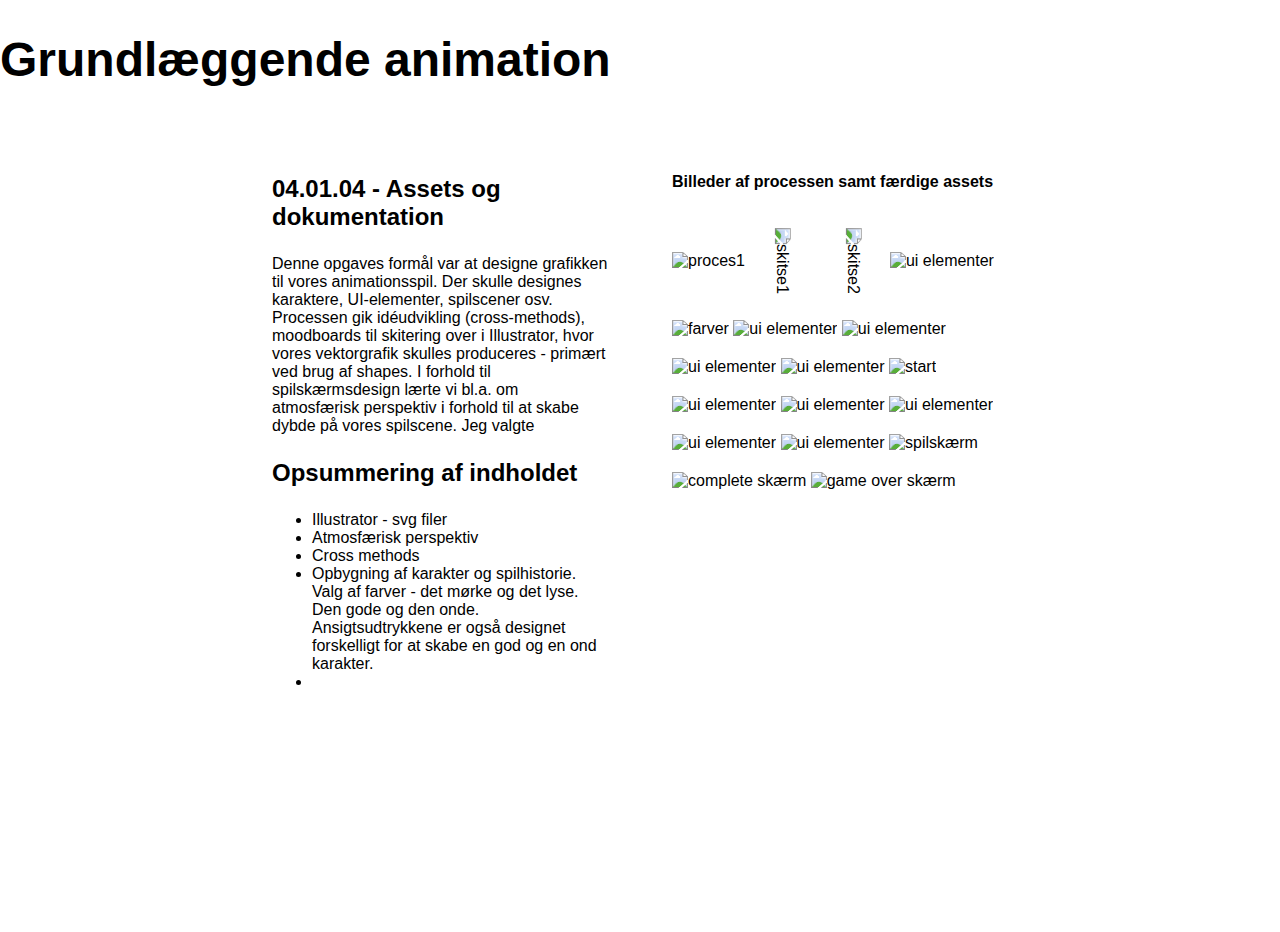
==== asset.html @ b2cdda43 "indhold og billeder på asset.html tilføjet" ====
<!DOCTYPE html>
<html lang="da">

<head>
    <meta charset="utf-8">
    <meta name="viewport" content="width=device-width, initial-scale=1.0">
    <title>Assetliste</title>
    <link rel="stylesheet" href="style.css">
    <meta name="robots" content="noindex">


</head>
<h1>Grundlæggende animation</h1>
<section id="asset">
    <div class="wrapper">

        <div class="col_txt">
            <h3>04.01.04 - Assets og dokumentation</h3>

            <p>Denne opgaves formål var at designe grafikken til vores animationsspil. Der skulle designes karaktere, UI-elementer, spilscener osv.
                Processen gik idéudvikling (cross-methods), moodboards til skitering over i Illustrator, hvor vores vektorgrafik skulles produceres - primært ved brug af shapes.
                I forhold til spilskærmsdesign lærte vi bl.a. om atmosfærisk perspektiv i forhold til at skabe dybde på vores spilscene.
                Jeg valgte
            </p>

            <h3>Opsummering af indholdet</h3>
            <ul>
                <li>Illustrator - svg filer</li>
                <li>Atmosfærisk perspektiv</li>
                <li>Cross methods</li>
                <li>Opbygning af karakter og spilhistorie. Valg af farver - det mørke og det lyse. Den gode og den onde. Ansigtsudtrykkene er også designet forskelligt for at skabe en god og en ond karakter.</li>
                <li></li>
            </ul>

        </div>

        <div class="col_img">

            <h4>Billeder af processen samt færdige assets</h4>

            <img src="billeder_asset/proces_1_moodboard_png.png" alt="proces1">
            <img src="billeder_asset/proces_2_skitse_1.jpeg" alt="skitse1" class="rotate">
            <img src="billeder_asset/proces_3_skitse_2.jpeg" alt="skitse2" class="rotate">
            <img src="billeder_asset/proces_4_UI.png" alt="ui elementer">
            <img src="billeder_asset/farve_palette.png" alt="farver">
            <img src="billeder_asset/02_dk.svg" alt="ui elementer" class="mindst">
            <img src="billeder_asset/02_ru.svg" alt="ui elementer" class="mindst">
            <img src="billeder_asset/03_dk.svg" alt="ui elementer" class="mindst">
            <img src="billeder_asset/03_ru.svg" alt="ui elementer" class="mindst">

            <img src="billeder_asset/start.svg" alt="start" class="mindst">
            <img src="billeder_asset/spil_igen.svg" alt="ui elementer" class="mindst">
            <img src="billeder_asset/liv.svg" alt="ui elementer" class="mindst">
            <img src="billeder_asset/tid.svg" alt="ui elementer" class="mindst">
            <img src="billeder_asset/energi.svg" alt="ui elementer" class="mindst">

            <img src="billeder_asset/karakter-evolution.png" alt="ui elementer">



            <img src="billeder_asset/spilskaerm_komplet.png" alt="spilskærm">
            <img src="billeder_asset/completed.svg" alt="complete skærm">
            <img src="billeder_asset/game_over.svg" alt="game over skærm">






        </div>

    </div>

</section>


<body>
    <script src="script.js"></script>
</body>

</html>
---- style.css ----
/*******GENERELLE INDSTILLINGER START**********/

* {
    box-sizing: border-box;
}

body {
    margin: 0;
    width: 100vw;
    height: 100vh;
    font-family: Helvetica, Sans-Serif;
}

img {
    width: 100%;
}

h1 {
    font-family: 'Roboto Condensed', sans-serif;
    font-size: 3rem;
}

h2 {
    font-family: Helvetica, Sans-Serif;
    font-size: 5rem;
}

h3 {
    font-family: Helvetica, Sans-Serif;
    font-size: 1.5rem;
}

p {
    font-family: 'Roboto Condensed', sans-serif;
    /*
    font-size: 3rem;
    color: white;
*/
}


/* BILLED-klasser til dokumentations */
.mindst {
    width: 35%;
}

.lille {
    width: 50%;
}



/*******GENERELLE INDSTILLINGER SLUT**********/

/*******MENU INDSTILLINGER START**********/



/*******MENU INDSTILLINGER SLUT**********/


/*******INDEX INDSTILLINGER START**********/

#splash {
    width: 100vw;
    height: 100vh;
    background-image: url(billeder/splash.svg);
    background-size: cover;
    background-position: 70% 100%;
    background-repeat: no-repeat;
}

#header1 {
    position: absolute;
    color: #FFFFFF;
    top: 15vw;
    left: 23vw;
}

#header1 h1 {
    font-family: 'Roboto Condensed', sans-serif;
    font-size: 7.2rem;
    font-weight: 700;

}

#header2 {
    position: absolute;
    top: 110vw;
    left: 37vw;
    color: #e3e3e3;
}

#header2 h1 {
    font-family: 'Roboto Condensed', sans-serif;
    font-size: 4rem;
    text-align: right;
    font-weight: 400;


}

#header3 {
    position: absolute;
    color: #a9a9a9;
    top: 185vw;
    left: 20vw;
}

#header3 h1 {
    font-family: 'Roboto Condensed', sans-serif;
    font-size: 2rem;
    font-weight: 300;

}

@media only screen and (min-width: 1330px) {
    #splash {
        width: 100vw;
        height: 56.25vw;
        background-image: url(billeder/splash.svg);
        background-size: cover;
        background-position: 70% 100%;
        max-width: none;
        background-repeat: no-repeat;
    }

    #header1 {
        position: absolute;
        color: #ffffff;
        top: 4vw;
        left: 56vw;
    }


    #header2 {
        position: absolute;
        color: #e3e3e3;
        top: 28vw;
        left: 67vw;
    }


    #header3 {
        position: absolute;
        color: #a9a9a9;
        top: 47.5vw;
        left: 57vw;
    }

}

/*******INDEX INDSTILLINGER SLUT**********/

/*******PORTFOLIO INDSTILLINGER START**********/

#portfolio {
    background-image: url(billeder/splash.svg);
    background-repeat: repeat-y;
    background-position: 80% 100%;


}

.sectionwrapper {
    display: flex;
    flex-wrap: wrap;
}


#header_portfolio {
    position: relative;
    top: 10vw;
    left: 12vw;

}

#portfolio h1 {
    color: #ffffff;
    text-align: center;
    font-size: 4rem;


}

/*
.task {
    flex-grow: 1;
    flex-basis: 300px;
    background-color: #ffffff;

    margin: 10px 30px;
    border-radius: 10px;
    height: 300px;
    opacity: 0.8;
    overflow: hidden;
}
*/

#task1 {
    flex-grow: 1;
    flex-basis: 300px;
    margin: 10px 30px;
    border-radius: 10px;
    height: 300px;
    background-image: url(billeder/swiss_style.jpg);
    background-size: cover;
    background-repeat: no-repeat;
    background-position: 70% 100%;
    filter: grayscale(80%);
}

#task1:hover {
    filter: grayscale(0%);
}

#task2:hover {
    filter: grayscale(0%);
}

#task3:hover {
    filter: grayscale(0%);
}


#task2 {
    flex-grow: 1;
    flex-basis: 300px;
    margin: 10px 30px;
    border-radius: 10px;
    height: 300px;
    background-image: url(billeder/dataindsamling.jpg);
    background-size: cover;
    background-repeat: no-repeat;
    background-position: 70% 100%;
    filter: grayscale(80%);
}

#task3 {
    flex-grow: 1;
    flex-basis: 300px;
    margin: 10px 30px;
    border-radius: 10px;
    height: 300px;
    background-image: url(billeder/prototype2.jpeg);
    background-size: cover;
    background-repeat: no-repeat;
    background-position: 100% 10%;
    filter: grayscale(80%);

}

/*******PORTFOLIO INDSTILLINGER SLUT**********/

/*******SWISS INDSTILLINGER START**********/

.wrapper {
    display: flex;
    flex-wrap: wrap;
    justify-content: center;
}

.col_txt {
    flex-grow: 1;
    flex-basis: 300px;
    padding: 2rem;
    max-width: 400px;

}

.col_img {
    flex-grow: 1;
    flex-basis: 300px;
    padding: 2rem;
    max-width: 400px;
}

.col_img img {
    padding: 10px 0;
}

@media only screen and (min-width: 600px) {
    .col_img {
        max-height: 500px;
        overflow: scroll;
    }
}







/*******SWISS INDSTILLINGER SLUT**********/


/*******ANIMATIONER START**********/

.pulse {
    animation-name: pulse;
    animation-duration: 4s;
    animation-iteration-count: 1;
    animation-fill-mode: forwards;

}

@keyframes pulse {
    0% {
        transform: scale(1.2);
    }

    50% {
        transform: scale(0.8);


    }

    100% {
        transform: scale(1.2);
    }
}




/*******ANIMATIONER SLUT**********/


/*******DISPLAY PORTFOLIO START**********/

.sectionwrapper {
    display: flex;
    flex-wrap: wrap;
    justify-content: center;
}

.display_portfolio {
    width: 100%;
    padding: 15px 0px 15px 0px;
    border: solid black 3px;
    border-radius: 10px;
    margin-left: 10px;
    margin-right: 10px;
    margin-top: 20px;
    max-width: 300px;
    flex-grow: 1;
    flex-basis: 300px;
    background-color: #fff;

}

.display_portfolio p {
    margin: 0 0 0 5px;
}

.display_portfolio img {
    padding-left: 5px;
    padding-right: 5px;
    filter: grayscale(1);
}

.display_portfolio img:hover {
    filter: grayscale(0.1);
}

.portfolio_opgave p {
    text-align: center;
}


.rotate {
    transform: rotate(90deg);
    margin: 30px 0;
}


/*******DISPLAY PORTFOLIO SLUT**********/

/*******PROTOTYPE START**********/


/*******PROTOTYPE SLUT**********/
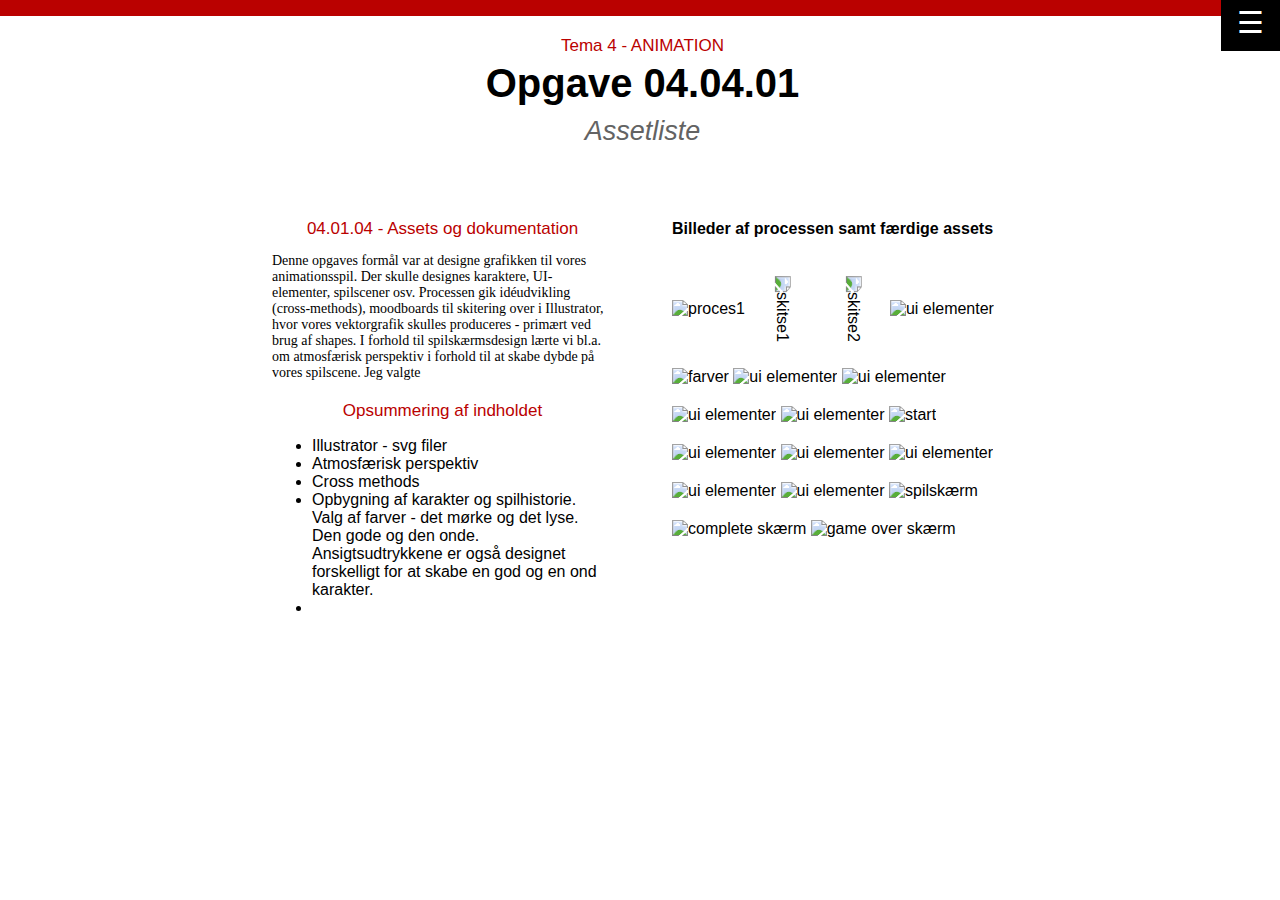
==== commit 3fffb23b: "alle html-sider validerer" ====
--- a/asset.html
+++ b/asset.html
@@ -10,71 +10,90 @@
 
 
 </head>
-<h1>Grundlæggende animation</h1>
-<section id="asset">
-    <div class="wrapper">
 
-        <div class="col_txt">
-            <h3>04.01.04 - Assets og dokumentation</h3>
+<body>
 
-            <p>Denne opgaves formål var at designe grafikken til vores animationsspil. Der skulle designes karaktere, UI-elementer, spilscener osv.
-                Processen gik idéudvikling (cross-methods), moodboards til skitering over i Illustrator, hvor vores vektorgrafik skulles produceres - primært ved brug af shapes.
-                I forhold til spilskærmsdesign lærte vi bl.a. om atmosfærisk perspektiv i forhold til at skabe dybde på vores spilscene.
-                Jeg valgte
-            </p>
+    <nav>
+        <div class="topnav">
+            <a href="index.html" class="active"></a>
+            <div id="myLinks">
+                <a href="index.html">Forside</a>
+                <a href="display_portfolio.html">Portfolio</a>
+                <a href="om.html">Om mig</a>
 
-            <h3>Opsummering af indholdet</h3>
-            <ul>
-                <li>Illustrator - svg filer</li>
-                <li>Atmosfærisk perspektiv</li>
-                <li>Cross methods</li>
-                <li>Opbygning af karakter og spilhistorie. Valg af farver - det mørke og det lyse. Den gode og den onde. Ansigtsudtrykkene er også designet forskelligt for at skabe en god og en ond karakter.</li>
-                <li></li>
-            </ul>
+            </div>
+            <a class="icon">☰
+            </a>
+        </div>
+    </nav>
 
-        </div>
+    <section id="asset">
+        <h3>Tema 4 - ANIMATION</h3>
+        <h1>Opgave 04.04.01</h1>
+        <h2>Assetliste</h2>
+        <div class="wrapper">
 
-        <div class="col_img">
+            <div class="col_txt">
+                <h3>04.01.04 - Assets og dokumentation</h3>
 
-            <h4>Billeder af processen samt færdige assets</h4>
+                <p>Denne opgaves formål var at designe grafikken til vores animationsspil. Der skulle designes karaktere, UI-elementer, spilscener osv.
+                    Processen gik idéudvikling (cross-methods), moodboards til skitering over i Illustrator, hvor vores vektorgrafik skulles produceres - primært ved brug af shapes.
+                    I forhold til spilskærmsdesign lærte vi bl.a. om atmosfærisk perspektiv i forhold til at skabe dybde på vores spilscene.
+                    Jeg valgte
+                </p>
 
-            <img src="billeder_asset/proces_1_moodboard_png.png" alt="proces1">
-            <img src="billeder_asset/proces_2_skitse_1.jpeg" alt="skitse1" class="rotate">
-            <img src="billeder_asset/proces_3_skitse_2.jpeg" alt="skitse2" class="rotate">
-            <img src="billeder_asset/proces_4_UI.png" alt="ui elementer">
-            <img src="billeder_asset/farve_palette.png" alt="farver">
-            <img src="billeder_asset/02_dk.svg" alt="ui elementer" class="mindst">
-            <img src="billeder_asset/02_ru.svg" alt="ui elementer" class="mindst">
-            <img src="billeder_asset/03_dk.svg" alt="ui elementer" class="mindst">
-            <img src="billeder_asset/03_ru.svg" alt="ui elementer" class="mindst">
+                <h3>Opsummering af indholdet</h3>
+                <ul>
+                    <li>Illustrator - svg filer</li>
+                    <li>Atmosfærisk perspektiv</li>
+                    <li>Cross methods</li>
+                    <li>Opbygning af karakter og spilhistorie. Valg af farver - det mørke og det lyse. Den gode og den onde. Ansigtsudtrykkene er også designet forskelligt for at skabe en god og en ond karakter.</li>
+                    <li></li>
+                </ul>
 
-            <img src="billeder_asset/start.svg" alt="start" class="mindst">
-            <img src="billeder_asset/spil_igen.svg" alt="ui elementer" class="mindst">
-            <img src="billeder_asset/liv.svg" alt="ui elementer" class="mindst">
-            <img src="billeder_asset/tid.svg" alt="ui elementer" class="mindst">
-            <img src="billeder_asset/energi.svg" alt="ui elementer" class="mindst">
+            </div>
 
-            <img src="billeder_asset/karakter-evolution.png" alt="ui elementer">
+            <div class="col_img">
+
+                <h4>Billeder af processen samt færdige assets</h4>
+
+                <img src="billeder_asset/proces_1_moodboard_png.png" alt="proces1">
+                <img src="billeder_asset/proces_2_skitse_1.jpeg" alt="skitse1" class="rotate">
+                <img src="billeder_asset/proces_3_skitse_2.jpeg" alt="skitse2" class="rotate">
+                <img src="billeder_asset/proces_4_UI.png" alt="ui elementer">
+                <img src="billeder_asset/farve_palette.png" alt="farver">
+                <img src="billeder_asset/02_dk.svg" alt="ui elementer" class="mindst">
+                <img src="billeder_asset/02_ru.svg" alt="ui elementer" class="mindst">
+                <img src="billeder_asset/03_dk.svg" alt="ui elementer" class="mindst">
+                <img src="billeder_asset/03_ru.svg" alt="ui elementer" class="mindst">
+
+                <img src="billeder_asset/start.svg" alt="start" class="mindst">
+                <img src="billeder_asset/spil_igen.svg" alt="ui elementer" class="mindst">
+                <img src="billeder_asset/liv.svg" alt="ui elementer" class="mindst">
+                <img src="billeder_asset/tid.svg" alt="ui elementer" class="mindst">
+                <img src="billeder_asset/energi.svg" alt="ui elementer" class="mindst">
+
+                <img src="billeder_asset/karakter-evolution.png" alt="ui elementer">
 
 
 
-            <img src="billeder_asset/spilskaerm_komplet.png" alt="spilskærm">
-            <img src="billeder_asset/completed.svg" alt="complete skærm">
-            <img src="billeder_asset/game_over.svg" alt="game over skærm">
+                <img src="billeder_asset/spilskaerm_komplet.png" alt="spilskærm">
+                <img src="billeder_asset/completed.svg" alt="complete skærm">
+                <img src="billeder_asset/game_over.svg" alt="game over skærm">
 
 
 
 
 
 
+            </div>
+
         </div>
 
-    </div>
-
-</section>
+    </section>
 
 
-<body>
+
     <script src="script.js"></script>
 </body>
 
--- a/style.css
+++ b/style.css
@@ -31,11 +31,9 @@
 }
 
 p {
-    font-family: 'Roboto Condensed', sans-serif;
-    /*
-    font-size: 3rem;
-    color: white;
-*/
+    font-family: 'Karma', serif;
+    font-size: 14px;
+    color: #000000;
 }
 
 
@@ -53,6 +51,44 @@
 /*******GENERELLE INDSTILLINGER SLUT**********/
 
 /*******MENU INDSTILLINGER START**********/
+
+.topnav {
+    overflow: hidden;
+    background-color: #333;
+    top: 5px;
+    right: 5px;
+}
+
+.topnav #myLinks {
+    display: none;
+}
+
+.topnav a {
+    color: white;
+    padding: 5px 16px 11px 16px;
+    text-decoration: none;
+    font-size: 30px;
+    display: block;
+}
+
+.topnav a.icon {
+    background: black;
+    display: block;
+    position: absolute;
+    right: 0;
+    top: 0;
+}
+
+.topnav a:hover {
+    background-color: #BA0100;
+}
+
+.active {
+    background-color: #000;
+    color: white;
+}
+
+
 
 
 
@@ -128,7 +164,7 @@
     #header1 {
         position: absolute;
         color: #ffffff;
-        top: 4vw;
+        top: 5vw;
         left: 56vw;
     }
 
@@ -136,16 +172,16 @@
     #header2 {
         position: absolute;
         color: #e3e3e3;
-        top: 28vw;
-        left: 67vw;
+        top: 30vw;
+        left: 65vw;
     }
 
 
     #header3 {
         position: absolute;
         color: #a9a9a9;
-        top: 47.5vw;
-        left: 57vw;
+        top: 49vw;
+        left: 53vw;
     }
 
 }
@@ -154,10 +190,13 @@
 
 /*******PORTFOLIO INDSTILLINGER START**********/
 
+/*
 #portfolio {
     background-image: url(billeder/splash.svg);
     background-repeat: repeat-y;
     background-position: 80% 100%;
+    padding-bottom: 300px;
+    padding-top: 40px;
 
 
 }
@@ -179,11 +218,13 @@
     color: #ffffff;
     text-align: center;
     font-size: 4rem;
-
-
-}
+    margin-top: 0;
+*/
+
 
 /*
+}
+
 .task {
     flex-grow: 1;
     flex-basis: 300px;
@@ -197,6 +238,7 @@
 }
 */
 
+/*
 #task1 {
     flex-grow: 1;
     flex-basis: 300px;
@@ -249,10 +291,58 @@
     filter: grayscale(80%);
 
 }
+*/
 
 /*******PORTFOLIO INDSTILLINGER SLUT**********/
 
 /*******SWISS INDSTILLINGER START**********/
+
+/*
+#swiss_style {
+    background-image: url(billeder/splash.svg);
+    background-repeat: repeat-y;
+    background-position: 72% 100%;
+    padding-bottom: 300px;
+    padding-top: 40px;
+
+}
+*/
+
+#swiss_style h3 {
+    font-family: 'Roboto Condensed', sans-serif;
+    font-size: 17px;
+    color: #BA0100;
+    font-weight: 300;
+    margin-top: 20px;
+    margin-left: 5px;
+    margin-bottom: 5px;
+    text-align: center;
+
+}
+
+#swiss_style h1 {
+    font-family: 'Roboto Condensed', sans-serif;
+    font-size: 40px;
+    color: #000000;
+    font-weight: 700;
+    margin-top: 2px;
+    margin-left: 5px;
+    margin-bottom: 0px;
+    text-align: center;
+}
+
+#swiss_style h2 {
+    font-family: 'Roboto Condensed', sans-serif;
+    font-size: 27px;
+    color: #636363;
+    font-weight: 400;
+    font-style: italic;
+    margin-top: 10px;
+    margin-bottom: 20px;
+    margin-left: 5px;
+    text-align: center;
+}
+
 
 .wrapper {
     display: flex;
@@ -266,6 +356,7 @@
     padding: 2rem;
     max-width: 400px;
 
+
 }
 
 .col_img {
@@ -273,7 +364,17 @@
     flex-basis: 300px;
     padding: 2rem;
     max-width: 400px;
-}
+
+}
+
+
+.col_frame {
+    flex-grow: 1;
+    flex-basis: 300px;
+    padding: 2rem;
+    max-width: 600px;
+}
+
 
 .col_img img {
     padding: 10px 0;
@@ -294,6 +395,249 @@
 
 /*******SWISS INDSTILLINGER SLUT**********/
 
+/*******DATA INDSTILLINGER START**********/
+
+#dataindsamling h3 {
+    font-family: 'Roboto Condensed', sans-serif;
+    font-size: 17px;
+    color: #BA0100;
+    font-weight: 300;
+    margin-top: 20px;
+    margin-left: 5px;
+    margin-bottom: 5px;
+    text-align: center;
+
+}
+
+#dataindsamling h1 {
+    font-family: 'Roboto Condensed', sans-serif;
+    font-size: 40px;
+    color: #000000;
+    font-weight: 700;
+    margin-top: 2px;
+    margin-left: 5px;
+    margin-bottom: 0px;
+    text-align: center;
+}
+
+#dataindsamling h2 {
+    font-family: 'Roboto Condensed', sans-serif;
+    font-size: 27px;
+    color: #636363;
+    font-weight: 400;
+    font-style: italic;
+    margin-top: 10px;
+    margin-bottom: 20px;
+    margin-left: 5px;
+    text-align: center;
+}
+
+
+
+/*******DATA INDSTILLINGER SLUT**********/
+
+/*******PROTOTYPE INDSTILLINGER START**********/
+
+#prototype h3 {
+    font-family: 'Roboto Condensed', sans-serif;
+    font-size: 17px;
+    color: #BA0100;
+    font-weight: 300;
+    margin-top: 20px;
+    margin-left: 5px;
+    margin-bottom: 5px;
+    text-align: center;
+
+}
+
+#prototype h1 {
+    font-family: 'Roboto Condensed', sans-serif;
+    font-size: 40px;
+    color: #000000;
+    font-weight: 700;
+    margin-top: 2px;
+    margin-left: 5px;
+    margin-bottom: 0px;
+    text-align: center;
+}
+
+#prototype h2 {
+    font-family: 'Roboto Condensed', sans-serif;
+    font-size: 27px;
+    color: #636363;
+    font-weight: 400;
+    font-style: italic;
+    margin-top: 10px;
+    margin-bottom: 20px;
+    margin-left: 5px;
+    text-align: center;
+}
+
+
+/*******PROTOTYPE INDSTILLINGER SLUT**********/
+
+/*******DESIGN SPRINT INDSTILLINGER START**********/
+
+#design_sprint h3 {
+    font-family: 'Roboto Condensed', sans-serif;
+    font-size: 17px;
+    color: #BA0100;
+    font-weight: 300;
+    margin-top: 20px;
+    margin-left: 5px;
+    margin-bottom: 5px;
+    text-align: center;
+
+}
+
+#design_sprint h1 {
+    font-family: 'Roboto Condensed', sans-serif;
+    font-size: 40px;
+    color: #000000;
+    font-weight: 700;
+    margin-top: 2px;
+    margin-left: 5px;
+    margin-bottom: 0px;
+    text-align: center;
+}
+
+#design_sprint h2 {
+    font-family: 'Roboto Condensed', sans-serif;
+    font-size: 27px;
+    color: #636363;
+    font-weight: 400;
+    font-style: italic;
+    margin-top: 10px;
+    margin-bottom: 20px;
+    margin-left: 5px;
+    text-align: center;
+}
+
+
+/*******DESIGN SPRINT SLUT**********/
+
+/*******ASSET INDSTILLINGER START**********/
+
+#asset h3 {
+    font-family: 'Roboto Condensed', sans-serif;
+    font-size: 17px;
+    color: #BA0100;
+    font-weight: 300;
+    margin-top: 20px;
+    margin-left: 5px;
+    margin-bottom: 5px;
+    text-align: center;
+
+}
+
+#asset h1 {
+    font-family: 'Roboto Condensed', sans-serif;
+    font-size: 40px;
+    color: #000000;
+    font-weight: 700;
+    margin-top: 2px;
+    margin-left: 5px;
+    margin-bottom: 0px;
+    text-align: center;
+}
+
+#asset h2 {
+    font-family: 'Roboto Condensed', sans-serif;
+    font-size: 27px;
+    color: #636363;
+    font-weight: 400;
+    font-style: italic;
+    margin-top: 10px;
+    margin-bottom: 20px;
+    margin-left: 5px;
+    text-align: center;
+}
+
+
+/*******ASSET SLUT**********/
+
+/*******SPIL INDSTILLINGER START**********/
+
+#spil h3 {
+    font-family: 'Roboto Condensed', sans-serif;
+    font-size: 17px;
+    color: #BA0100;
+    font-weight: 300;
+    margin-top: 20px;
+    margin-left: 5px;
+    margin-bottom: 5px;
+    text-align: center;
+
+}
+
+#spil h1 {
+    font-family: 'Roboto Condensed', sans-serif;
+    font-size: 40px;
+    color: #000000;
+    font-weight: 700;
+    margin-top: 2px;
+    margin-left: 5px;
+    margin-bottom: 0px;
+    text-align: center;
+}
+
+#spil h2 {
+    font-family: 'Roboto Condensed', sans-serif;
+    font-size: 27px;
+    color: #636363;
+    font-weight: 400;
+    font-style: italic;
+    margin-top: 10px;
+    margin-bottom: 20px;
+    margin-left: 5px;
+    text-align: center;
+}
+
+
+/*******SPIL SLUT**********/
+
+/*******DELING INDSTILLINGER START**********/
+
+#deling h3 {
+    font-family: 'Roboto Condensed', sans-serif;
+    font-size: 17px;
+    color: #BA0100;
+    font-weight: 300;
+    margin-top: 20px;
+    margin-left: 5px;
+    margin-bottom: 5px;
+    text-align: center;
+
+}
+
+#deling h1 {
+    font-family: 'Roboto Condensed', sans-serif;
+    font-size: 40px;
+    color: #000000;
+    font-weight: 700;
+    margin-top: 2px;
+    margin-left: 5px;
+    margin-bottom: 0px;
+    text-align: center;
+}
+
+#deling h2 {
+    font-family: 'Roboto Condensed', sans-serif;
+    font-size: 27px;
+    color: #636363;
+    font-weight: 400;
+    font-style: italic;
+    margin-top: 10px;
+    margin-bottom: 20px;
+    margin-left: 5px;
+    text-align: center;
+}
+
+
+/*******DELING SLUT**********/
+
+
+
 
 /*******ANIMATIONER START**********/
 
@@ -333,6 +677,26 @@
     display: flex;
     flex-wrap: wrap;
     justify-content: center;
+}
+
+#portfolio {
+    background-image: url(billeder/splash.svg);
+    background-repeat: repeat-y;
+    background-position: 72% 100%;
+    padding-bottom: 300px;
+    padding-top: 40px;
+
+}
+
+@media only screen and (min-width: 600px) {
+    #portfolio {
+        background-image: url(billeder/splash.svg);
+        background-repeat: repeat-y;
+        background-position: 95% 100%;
+        padding-bottom: 300px;
+        padding-top: 40px;
+
+    }
 }
 
 .display_portfolio {
@@ -365,7 +729,7 @@
 }
 
 .portfolio_opgave p {
-    text-align: center;
+    text-align: left;
 }
 
 
@@ -374,10 +738,105 @@
     margin: 30px 0;
 }
 
+#portfolio h1 {
+    font-family: 'Roboto Condensed', sans-serif;
+    font-size: 100px;
+    color: #ffffff;
+    font-weight: 700;
+    margin-top: 5px;
+    margin-left: 5px;
+    margin-bottom: 10px;
+    text-align: center;
+    text-decoration: underline;
+
+}
+
+#portfolio h1:hover {
+    -webkit-text-stroke: 3px #BA0100;
+    -webkit-text-fill-color: #ffffff;
+}
+
+.display_portfolio h5 {
+    font-family: 'Roboto Condensed', sans-serif;
+    font-size: 13px;
+    color: #BA0100;
+    font-weight: 300;
+    margin-top: 5px;
+    margin-left: 5px;
+    margin-bottom: 0px;
+
+}
+
+.display_portfolio h3 {
+    font-family: 'Roboto Condensed', sans-serif;
+    font-size: 25px;
+    color: #000000;
+    font-weight: 700;
+    margin-top: 2px;
+    margin-left: 5px;
+    margin-bottom: 0px;
+}
+
+.display_portfolio h4 {
+    font-family: 'Roboto Condensed', sans-serif;
+    font-size: 20px;
+    color: #636363;
+    font-weight: 400;
+    font-style: italic;
+    margin-top: 2px;
+    margin-bottom: 0px;
+    margin-left: 5px;
+}
+
+
 
 /*******DISPLAY PORTFOLIO SLUT**********/
 
-/*******PROTOTYPE START**********/
-
-
-/*******PROTOTYPE SLUT**********/
+/*******REDESIGN START**********/
+
+#redesign h3 {
+    font-family: 'Roboto Condensed', sans-serif;
+    font-size: 17px;
+    color: #BA0100;
+    font-weight: 300;
+    margin-top: 20px;
+    margin-left: 5px;
+    margin-bottom: 5px;
+    text-align: center;
+
+}
+
+#redesign h1 {
+    font-family: 'Roboto Condensed', sans-serif;
+    font-size: 40px;
+    color: #000000;
+    font-weight: 700;
+    margin-top: 2px;
+    margin-left: 5px;
+    margin-bottom: 0px;
+    text-align: center;
+}
+
+#redesign h2 {
+    font-family: 'Roboto Condensed', sans-serif;
+    font-size: 27px;
+    color: #636363;
+    font-weight: 400;
+    font-style: italic;
+    margin-top: 10px;
+    margin-bottom: 20px;
+    margin-left: 5px;
+    text-align: center;
+}
+
+#video {
+    padding: 2rem;
+
+}
+
+.video_style {
+    margin-top: 10px;
+}
+
+
+/*******REDESIGN SLUT**********/
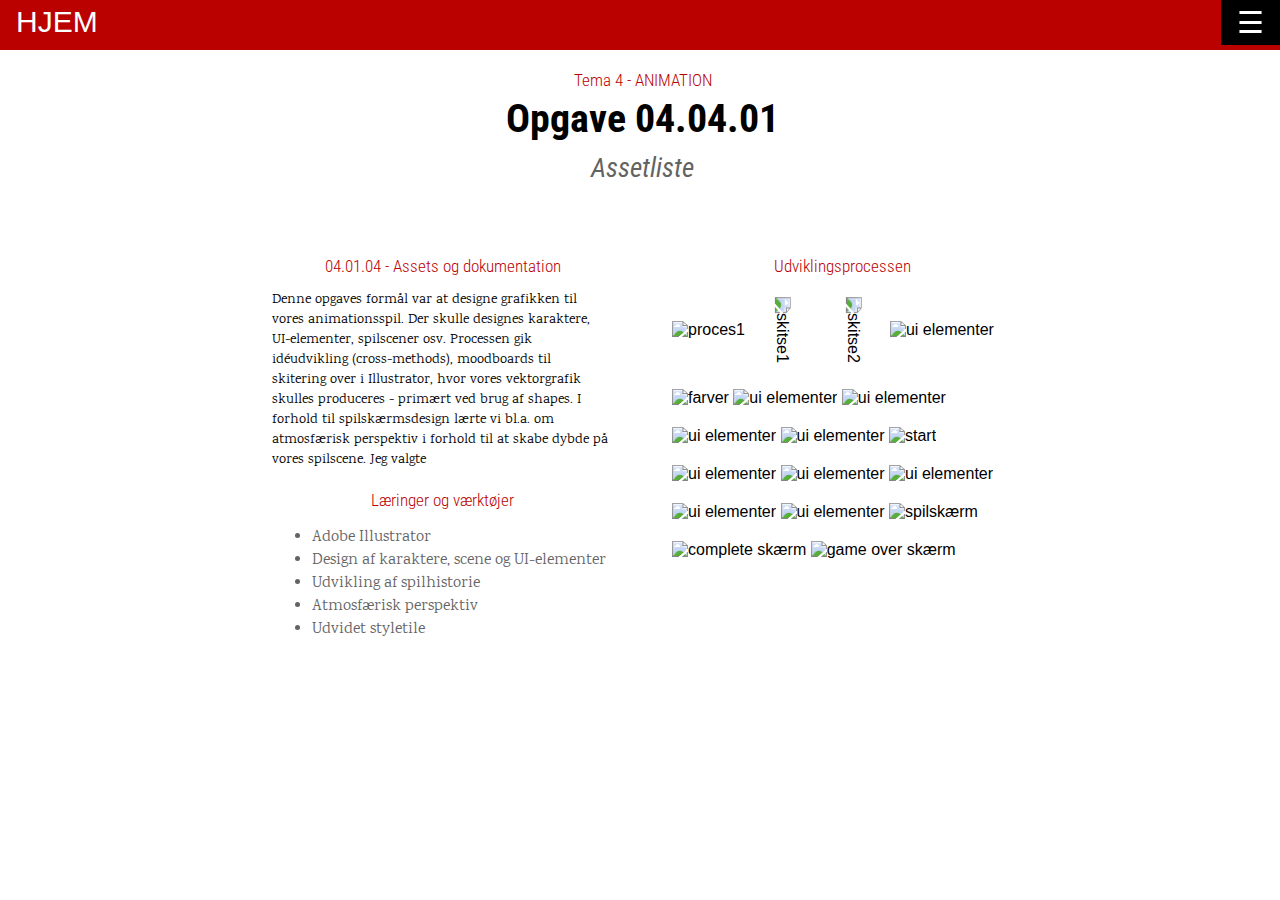
==== commit 221105e2: "alle html-sider samt style.css validerer" ====
--- a/asset.html
+++ b/asset.html
@@ -8,6 +8,19 @@
     <link rel="stylesheet" href="style.css">
     <meta name="robots" content="noindex">
 
+    <link href="https://fonts.googleapis.com/css?family=Karma:300,400,500,600,700&display=swap" rel="stylesheet">
+    <link href="https://fonts.googleapis.com/css?family=Roboto+Condensed:300,300i,400,400i,700,700i&display=swap" rel="stylesheet">
+
+    <link rel="apple-touch-icon" sizes="180x180" href="myIcons/apple-touch-icon.png">
+    <link rel="icon" type="image/png" sizes="32x32" href="myIcons/favicon-32x32.png">
+    <link rel="icon" type="image/png" sizes="16x16" href="myIcons/favicon-16x16.png">
+    <link rel="manifest" href="myIcons/site.webmanifest">
+    <link rel="mask-icon" href="myIcons/safari-pinned-tab.svg" color="#5bbad5">
+    <link rel="shortcut icon" href="myIcons/favicon.ico">
+    <meta name="msapplication-TileColor" content="#da532c">
+    <meta name="msapplication-config" content="myIcons/browserconfig.xml">
+    <meta name="theme-color" content="#ffffff">
+
 
 </head>
 
@@ -15,7 +28,7 @@
 
     <nav>
         <div class="topnav">
-            <a href="index.html" class="active"></a>
+            <a href="index.html" class="active">HJEM</a>
             <div id="myLinks">
                 <a href="index.html">Forside</a>
                 <a href="display_portfolio.html">Portfolio</a>
@@ -42,20 +55,20 @@
                     Jeg valgte
                 </p>
 
-                <h3>Opsummering af indholdet</h3>
+                <h3>Læringer og værktøjer</h3>
                 <ul>
-                    <li>Illustrator - svg filer</li>
+                    <li>Adobe Illustrator</li>
+                    <li>Design af karaktere, scene og UI-elementer</li>
+                    <li>Udvikling af spilhistorie</li>
                     <li>Atmosfærisk perspektiv</li>
-                    <li>Cross methods</li>
-                    <li>Opbygning af karakter og spilhistorie. Valg af farver - det mørke og det lyse. Den gode og den onde. Ansigtsudtrykkene er også designet forskelligt for at skabe en god og en ond karakter.</li>
-                    <li></li>
+                    <li>Udvidet styletile</li>
                 </ul>
 
             </div>
 
             <div class="col_img">
 
-                <h4>Billeder af processen samt færdige assets</h4>
+                <h3>Udviklingsprocessen</h3>
 
                 <img src="billeder_asset/proces_1_moodboard_png.png" alt="proces1">
                 <img src="billeder_asset/proces_2_skitse_1.jpeg" alt="skitse1" class="rotate">
--- a/style.css
+++ b/style.css
@@ -35,6 +35,14 @@
     font-size: 14px;
     color: #000000;
 }
+
+ul {
+    font-family: 'Karma', serif;
+    font-size: 16px;
+    color: #636363;
+
+}
+
 
 
 /* BILLED-klasser til dokumentations */
@@ -77,6 +85,7 @@
     position: absolute;
     right: 0;
     top: 0;
+    padding-bottom: 5px;
 }
 
 .topnav a:hover {
@@ -109,7 +118,7 @@
 #header1 {
     position: absolute;
     color: #FFFFFF;
-    top: 15vw;
+    top: 17vw;
     left: 23vw;
 }
 
@@ -122,7 +131,7 @@
 
 #header2 {
     position: absolute;
-    top: 110vw;
+    top: 115vw;
     left: 37vw;
     color: #e3e3e3;
 }
@@ -139,7 +148,7 @@
 #header3 {
     position: absolute;
     color: #a9a9a9;
-    top: 185vw;
+    top: 187vw;
     left: 20vw;
 }
 
@@ -188,125 +197,9 @@
 
 /*******INDEX INDSTILLINGER SLUT**********/
 
-/*******PORTFOLIO INDSTILLINGER START**********/
-
-/*
-#portfolio {
-    background-image: url(billeder/splash.svg);
-    background-repeat: repeat-y;
-    background-position: 80% 100%;
-    padding-bottom: 300px;
-    padding-top: 40px;
-
-
-}
-
-.sectionwrapper {
-    display: flex;
-    flex-wrap: wrap;
-}
-
-
-#header_portfolio {
-    position: relative;
-    top: 10vw;
-    left: 12vw;
-
-}
-
-#portfolio h1 {
-    color: #ffffff;
-    text-align: center;
-    font-size: 4rem;
-    margin-top: 0;
-*/
-
-
-/*
-}
-
-.task {
-    flex-grow: 1;
-    flex-basis: 300px;
-    background-color: #ffffff;
-
-    margin: 10px 30px;
-    border-radius: 10px;
-    height: 300px;
-    opacity: 0.8;
-    overflow: hidden;
-}
-*/
-
-/*
-#task1 {
-    flex-grow: 1;
-    flex-basis: 300px;
-    margin: 10px 30px;
-    border-radius: 10px;
-    height: 300px;
-    background-image: url(billeder/swiss_style.jpg);
-    background-size: cover;
-    background-repeat: no-repeat;
-    background-position: 70% 100%;
-    filter: grayscale(80%);
-}
-
-#task1:hover {
-    filter: grayscale(0%);
-}
-
-#task2:hover {
-    filter: grayscale(0%);
-}
-
-#task3:hover {
-    filter: grayscale(0%);
-}
-
-
-#task2 {
-    flex-grow: 1;
-    flex-basis: 300px;
-    margin: 10px 30px;
-    border-radius: 10px;
-    height: 300px;
-    background-image: url(billeder/dataindsamling.jpg);
-    background-size: cover;
-    background-repeat: no-repeat;
-    background-position: 70% 100%;
-    filter: grayscale(80%);
-}
-
-#task3 {
-    flex-grow: 1;
-    flex-basis: 300px;
-    margin: 10px 30px;
-    border-radius: 10px;
-    height: 300px;
-    background-image: url(billeder/prototype2.jpeg);
-    background-size: cover;
-    background-repeat: no-repeat;
-    background-position: 100% 10%;
-    filter: grayscale(80%);
-
-}
-*/
-
-/*******PORTFOLIO INDSTILLINGER SLUT**********/
 
 /*******SWISS INDSTILLINGER START**********/
 
-/*
-#swiss_style {
-    background-image: url(billeder/splash.svg);
-    background-repeat: repeat-y;
-    background-position: 72% 100%;
-    padding-bottom: 300px;
-    padding-top: 40px;
-
-}
-*/
 
 #swiss_style h3 {
     font-family: 'Roboto Condensed', sans-serif;
@@ -356,7 +249,6 @@
     padding: 2rem;
     max-width: 400px;
 
-
 }
 
 .col_img {
@@ -512,7 +404,6 @@
     margin-left: 5px;
     text-align: center;
 }
-
 
 /*******DESIGN SPRINT SLUT**********/
 
@@ -840,3 +731,99 @@
 
 
 /*******REDESIGN SLUT**********/
+
+/*******OM START**********/
+
+#om_mig {
+    background-image: url(billeder/splash.svg);
+    background-repeat: repeat-y;
+    background-position: 85% 100%;
+    padding-bottom: 10px;
+    padding-top: 40px;
+
+}
+
+@media only screen and (min-width: 600px) {
+    #om_mig {
+        background-image: url(billeder/splash.svg);
+        background-repeat: repeat-y;
+        background-position: 0% 100%;
+        padding-bottom: 10px;
+        padding-top: 40px;
+
+    }
+}
+
+.om_wrapper {
+    display: flex;
+    flex-wrap: wrap;
+    justify-content: center;
+    padding-top: 1rem;
+}
+
+.txt_om {
+    flex-grow: 1;
+    flex-basis: 300px;
+    padding: 2rem;
+    margin: 30px;
+    background-color: #ffffff;
+    border-radius: 30px;
+
+}
+
+.img_om {
+    flex-grow: 1;
+    flex-basis: 300px;
+    padding: 2rem;
+    width: 400px;
+
+}
+
+.img_om img {
+    border-radius: 30px;
+    margin-bottom: 30px;
+}
+
+
+#om_mig h3 {
+    font-family: 'Roboto Condensed', sans-serif;
+    font-size: 17px;
+    color: #BA0100;
+    font-weight: 300;
+    margin-top: 20px;
+    margin-bottom: 5px;
+
+}
+
+#om_mig h1 {
+    font-family: 'Roboto Condensed', sans-serif;
+    font-size: 100px;
+    color: #ffffff;
+    font-weight: 700;
+    margin-top: 5px;
+    margin-left: 5px;
+    margin-bottom: 10px;
+    text-align: center;
+    text-decoration: underline;
+
+}
+
+#om_mig h1:hover {
+    -webkit-text-stroke: 3px #BA0100;
+    -webkit-text-fill-color: #ffffff;
+}
+
+#om_mig h2 {
+    font-family: 'Roboto Condensed', sans-serif;
+    font-size: 27px;
+    color: #636363;
+    font-weight: 400;
+    font-style: italic;
+    margin-top: 10px;
+    margin-bottom: 20px;
+    margin-left: 5px;
+    text-align: center;
+
+}
+
+/*******OM SLUT**********/
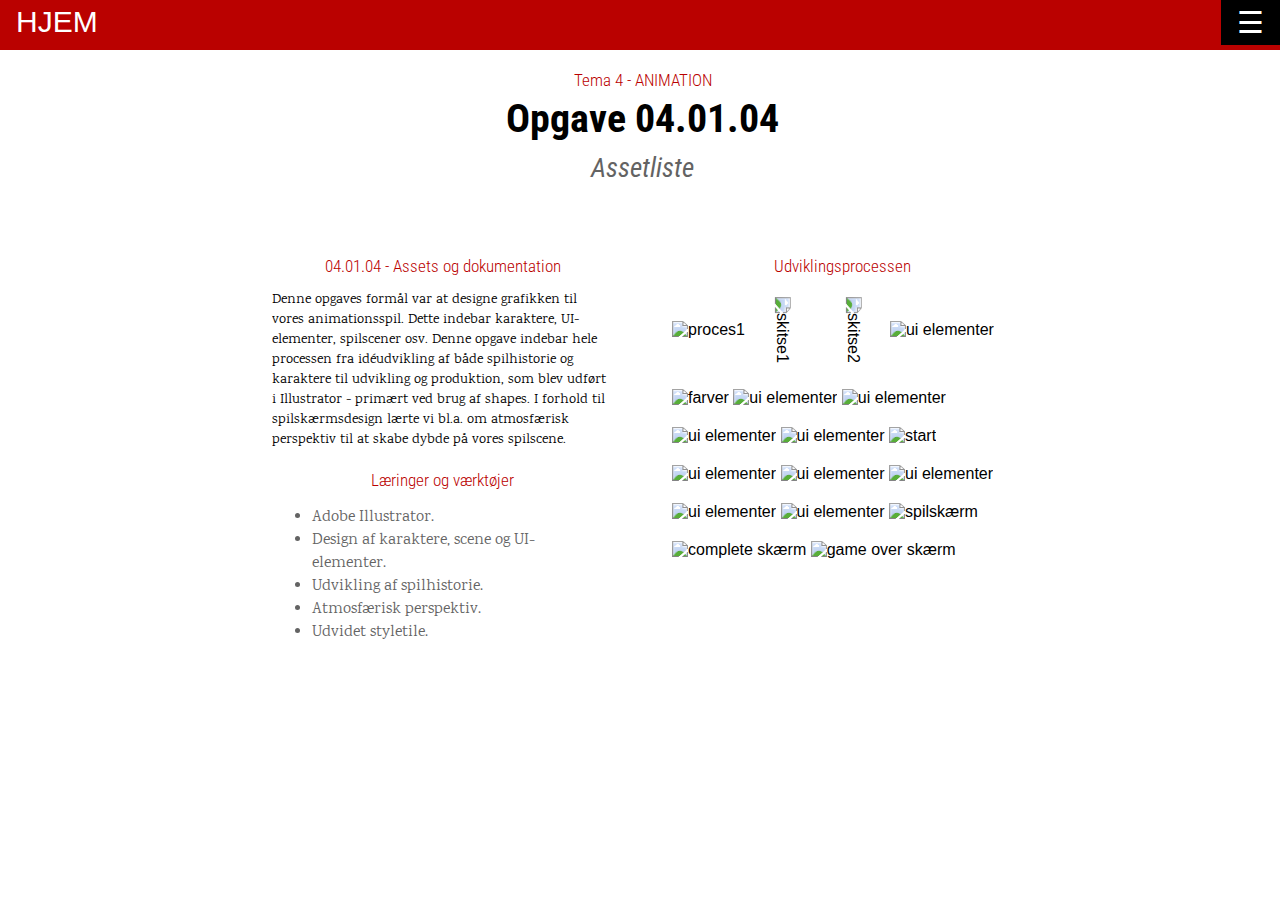
==== commit 176f2ae4: "de sidste rettelser" ====
--- a/asset.html
+++ b/asset.html
@@ -42,26 +42,25 @@
 
     <section id="asset">
         <h3>Tema 4 - ANIMATION</h3>
-        <h1>Opgave 04.04.01</h1>
+        <h1>Opgave 04.01.04</h1>
         <h2>Assetliste</h2>
         <div class="wrapper">
 
             <div class="col_txt">
                 <h3>04.01.04 - Assets og dokumentation</h3>
 
-                <p>Denne opgaves formål var at designe grafikken til vores animationsspil. Der skulle designes karaktere, UI-elementer, spilscener osv.
-                    Processen gik idéudvikling (cross-methods), moodboards til skitering over i Illustrator, hvor vores vektorgrafik skulles produceres - primært ved brug af shapes.
-                    I forhold til spilskærmsdesign lærte vi bl.a. om atmosfærisk perspektiv i forhold til at skabe dybde på vores spilscene.
-                    Jeg valgte
+                <p>Denne opgaves formål var at designe grafikken til vores animationsspil. Dette indebar karaktere, UI-elementer, spilscener osv.
+                    Denne opgave indebar hele processen fra idéudvikling af både spilhistorie og karaktere til udvikling og produktion, som blev udført i Illustrator - primært ved brug af shapes.
+                    I forhold til spilskærmsdesign lærte vi bl.a. om atmosfærisk perspektiv til at skabe dybde på vores spilscene.
                 </p>
 
                 <h3>Læringer og værktøjer</h3>
                 <ul>
-                    <li>Adobe Illustrator</li>
-                    <li>Design af karaktere, scene og UI-elementer</li>
-                    <li>Udvikling af spilhistorie</li>
-                    <li>Atmosfærisk perspektiv</li>
-                    <li>Udvidet styletile</li>
+                    <li>Adobe Illustrator.</li>
+                    <li>Design af karaktere, scene og UI-elementer.</li>
+                    <li>Udvikling af spilhistorie.</li>
+                    <li>Atmosfærisk perspektiv.</li>
+                    <li>Udvidet styletile.</li>
                 </ul>
 
             </div>
